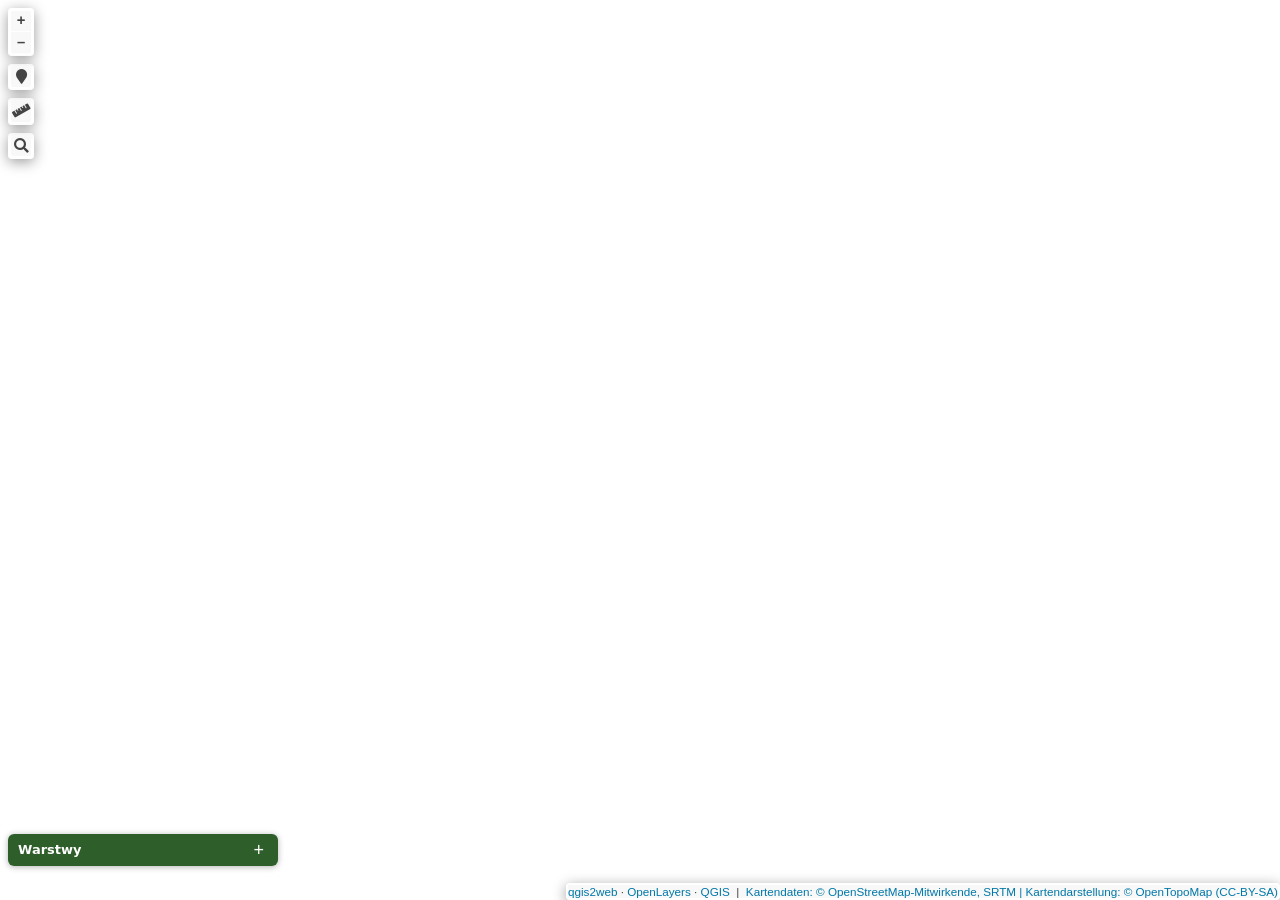
==== mapa/index.html @ b18b7528 "Panel Warstwy w lewym dolnym rogu, w stylu panelu Analiza dla rolnika Co-Authored-By: Claude Opus 5." ====
<!doctype html>
<html lang="en">
    <head>
        <meta charset="utf-8">
        <meta http-equiv="X-UA-Compatible" content="IE=edge">
        <meta name="viewport" content="initial-scale=1,user-scalable=no,maximum-scale=1,width=device-width">
        <meta name="mobile-web-app-capable" content="yes">
        <meta name="apple-mobile-web-app-capable" content="yes">
        <link rel="stylesheet" href="./resources/ol.css">
        <link rel="stylesheet" href="resources/fontawesome-all.min.css">
        <link href="resources/photon-geocoder-autocomplete.min.css" rel="stylesheet">
        <link rel="stylesheet" href="./resources/ol-layerswitcher.css">
        <link rel="stylesheet" href="./resources/qgis2web.css">
        <style>
        .unified-search {
            position: relative !important;
            float: left !important;
            top: unset; left: unset;
            margin-top: 8px; margin-left: 8px;
            clear: both;
            display: flex;
            align-items: flex-start;
        }
        .unified-search-panel { margin-left: 4px; }
        .unified-search-input {
            width: 360px; max-width: 70vw;
            height: 1.6em; padding: 0 8px;
            border: 1px solid #ccc; border-radius: 10px;
            font-size: 14px;
        }
        .unified-search-results {
            list-style: none; margin: 4px 0 0; padding: 0;
            max-width: 380px; max-height: 260px; overflow-y: auto;
            background: #fff; font-family: Arial, sans-serif;
            box-shadow: 0 4px 9px #999;
        }
        .unified-search-results:empty { display: none; }
        .unified-search-results li { padding: 5px 10px; cursor: pointer; font-size: 13px; }
        .unified-search-results li:hover { background: #ff8c9d; }
        .unified-search-results li strong, .unified-search-results li small { display: block; }
        .unified-search-results li.unified-search-msg { cursor: default; color: #666; }
        .unified-search-results li.unified-search-msg:hover { background: none; }
        .unified-search-results li.unified-search-header {
            cursor: default; background: #eee; font-weight: bold;
            font-size: 11px; text-transform: uppercase; color: #555;
        }
        .unified-search-results li.unified-search-header:hover { background: #eee; }
        .parcel-info { font-family: Arial, sans-serif; font-size: 13px; min-width: 240px; }
        .parcel-info > b { display: block; font-size: 15px; margin-bottom: 4px; }
        .parcel-info table { border-collapse: collapse; width: 100%; }
        .parcel-info th { text-align: left; font-weight: normal; color: #666; padding: 2px 8px 2px 0; white-space: nowrap; vertical-align: top; }
        .parcel-info td { padding: 2px 0; }
        .parcel-info small { display: block; color: #888; font-size: 11px; margin-top: 4px; }
        .parcel-info a { display: inline-block; margin-top: 6px; }
        </style>
        <style>
        html, body {
            background-color: #ffffff;
        }
        .ol-control > * {
            background-color: #f8f8f8!important;
            color: #444444!important;
            border-radius: 0px;
        }
        .ol-attribution a, .gcd-gl-input::placeholder, .search-layer-input-search::placeholder {
            color: #444444!important;
        }
        .search-layer-input-search {
            background-color: #f8f8f8!important;
        }
        .ol-control > *:focus, .ol-control >*:hover {
            background-color: rgba(248, 248, 248, 0.7)!important;
        } 
        .ol-control {
            background-color: rgba(255,255,255,.4) !important;
            padding: 2px !important;
        } 
        </style>

        <style>
        html, body, #map {
            width: 100%;
            height: 100%;
            padding: 0;
            margin: 0;
        }
        </style>
        <style>
        /* Panel "Warstwy" (resources/panel-warstw.js) - wyglad jak panel "Analiza dla rolnika" */
        .panele-lewy-dol { position: absolute; left: 8px; bottom: 34px; z-index: 5; display: flex; flex-direction: column;
          align-items: flex-start; gap: 8px; max-height: calc(100% - 110px); pointer-events: none; }
        .panele-lewy-dol > * { pointer-events: auto; }
        .panele-lewy-dol .rolnik-panel.rolnik-panel { position: static; display: flex; flex-direction: column; min-height: 0; flex: 0 1 auto; }
        .panele-lewy-dol .rolnik-panel .rolnik-naglowek { flex: none; }
        .panele-lewy-dol .rolnik-panel .rolnik-tresc { max-height: none; min-height: 0; overflow-y: auto; }
        .panele-lewy-dol .rolnik-panel.zwiniety .rolnik-tresc { display: none; }
        .panel-warstw { background: #fff; width: 270px; font: 13px/1.35 system-ui, -apple-system, "Segoe UI", sans-serif;
          color: #222; box-shadow: 0 1px 6px rgba(0,0,0,.3); border-radius: 6px; overflow: hidden; text-align: left; }
        .panel-warstw .rolnik-naglowek { display: flex; justify-content: space-between; align-items: center; padding: 7px 10px;
          background: #2e5e2a; color: #fff; font-weight: 600; }
        .panel-warstw .rolnik-zwin { background: none; border: 0; color: #fff; font-size: 18px; line-height: 1; cursor: pointer; padding: 0 4px; margin: 0; }
        .panel-warstw .rolnik-tresc { padding: 6px 10px 8px; }
        .panel-warstw-lista ul { list-style: none; margin: 0; padding: 0; }
        .panel-warstw-lista ul ul { padding-left: 14px; }
        .panel-warstw-lista li { margin: 2px 0; }
        .panel-warstw-lista li.group > label { font-weight: 600; color: #2e5e2a; }
        .panel-warstw-lista li.group { margin-top: 6px; }
        .panel-warstw-lista label { cursor: pointer; }
        .panel-warstw-lista input { margin: 0 5px 0 0; vertical-align: middle; }
        .panel-warstw-lista img { max-width: 22px; max-height: 22px; vertical-align: middle; }
        .panel-warstw-lista .layer-switcher-fold > button, .panel-warstw-lista .group > button { display: none; }
        @media (max-width: 600px) { .panele-lewy-dol .rolnik-panel { width: min(270px, calc(100vw - 70px)); } }
        </style>
        <title></title>
    </head>
    <body>
        <div id="map">
            <div id="popup" class="ol-popup">
                <a href="#" id="popup-closer" class="ol-popup-closer"></a>
                <div id="popup-content"></div>
            </div>
        </div>
        <script src="resources/qgis2web_expressions.js"></script>
        <script src="./resources/functions.js"></script>
        <script src="./resources/ol.js"></script>
        <script src="./resources/ol-layerswitcher.js"></script>
        <script src="resources/photon-geocoder-autocomplete.min.js"></script>
        <script src="resources/olms.js"></script>
        <script src="./layers/layers.js" type="text/javascript"></script> 
        <script src="./resources/Autolinker.min.js"></script>
        <script src="./resources/qgis2web.js"></script>
        <script src="./resources/parcel-search.js"></script>
        <script src="./resources/panel-warstw.js"></script>
    </body>
</html>
---- mapa/resources/ol.css ----
.ol-box{box-sizing:border-box;border-radius:2px;border:2px solid #00f}.ol-mouse-position{top:8px;right:8px;position:absolute}.ol-scale-line{background:rgba(0,60,136,.3);border-radius:4px;bottom:8px;left:8px;padding:2px;position:absolute}.ol-scale-line-inner{border:1px solid #eee;border-top:none;color:#eee;font-size:10px;text-align:center;margin:1px;will-change:contents,width;transition:all .25s}.ol-scale-bar{position:absolute;bottom:8px;left:8px}.ol-scale-step-marker{width:1px;height:15px;background-color:#000;float:right;z-Index:10}.ol-scale-step-text{position:absolute;bottom:-5px;font-size:12px;z-Index:11;color:#000;text-shadow:-2px 0 #fff,0 2px #fff,2px 0 #fff,0 -2px #fff}.ol-scale-text{position:absolute;font-size:14px;text-align:center;bottom:25px;color:#000;text-shadow:-2px 0 #fff,0 2px #fff,2px 0 #fff,0 -2px #fff}.ol-scale-singlebar{position:relative;height:10px;z-Index:9;box-sizing:border-box;border:1px solid #000}.ol-unsupported{display:none}.ol-unselectable,.ol-viewport{-webkit-touch-callout:none;-webkit-user-select:none;-moz-user-select:none;-ms-user-select:none;user-select:none;-webkit-tap-highlight-color:transparent}.ol-selectable{-webkit-touch-callout:default;-webkit-user-select:text;-moz-user-select:text;-ms-user-select:text;user-select:text}.ol-grabbing{cursor:-webkit-grabbing;cursor:-moz-grabbing;cursor:grabbing}.ol-grab{cursor:move;cursor:-webkit-grab;cursor:-moz-grab;cursor:grab}.ol-control{position:absolute;background-color:rgba(255,255,255,.4);border-radius:4px;padding:2px}.ol-control:hover{background-color:rgba(255,255,255,.6)}.ol-zoom{top:.5em;left:.5em}.ol-rotate{top:.5em;right:.5em;transition:opacity .25s linear,visibility 0s linear}.ol-rotate.ol-hidden{opacity:0;visibility:hidden;transition:opacity .25s linear,visibility 0s linear .25s}.ol-zoom-extent{top:4.643em;left:.5em}.ol-full-screen{right:.5em;top:.5em}.ol-control button{display:block;margin:1px;padding:0;color:#fff;font-size:1.14em;font-weight:700;text-decoration:none;text-align:center;height:1.375em;width:1.375em;line-height:.4em;background-color:rgba(0,60,136,.5);border:none;border-radius:2px}.ol-control button::-moz-focus-inner{border:none;padding:0}.ol-zoom-extent button{line-height:1.4em}.ol-compass{display:block;font-weight:400;font-size:1.2em;will-change:transform}.ol-touch .ol-control button{font-size:1.5em}.ol-touch .ol-zoom-extent{top:5.5em}.ol-control button:focus,.ol-control button:hover{text-decoration:none;background-color:rgba(0,60,136,.7)}.ol-zoom .ol-zoom-in{border-radius:2px 2px 0 0}.ol-zoom .ol-zoom-out{border-radius:0 0 2px 2px}.ol-attribution{text-align:right;bottom:.5em;right:.5em;max-width:calc(100% - 1.3em)}.ol-attribution ul{margin:0;padding:0 .5em;color:#000;text-shadow:0 0 2px #fff}.ol-attribution li{display:inline;list-style:none}.ol-attribution li:not(:last-child):after{content:" "}.ol-attribution img{max-height:2em;max-width:inherit;vertical-align:middle}.ol-attribution button,.ol-attribution ul{display:inline-block}.ol-attribution.ol-collapsed ul{display:none}.ol-attribution:not(.ol-collapsed){background:rgba(255,255,255,.8)}.ol-attribution.ol-uncollapsible{bottom:0;right:0;border-radius:4px 0 0}.ol-attribution.ol-uncollapsible img{margin-top:-.2em;max-height:1.6em}.ol-attribution.ol-uncollapsible button{display:none}.ol-zoomslider{top:4.5em;left:.5em;height:200px}.ol-zoomslider button{position:relative;height:10px}.ol-touch .ol-zoomslider{top:5.5em}.ol-overviewmap{left:.5em;bottom:.5em}.ol-overviewmap.ol-uncollapsible{bottom:0;left:0;border-radius:0 4px 0 0}.ol-overviewmap .ol-overviewmap-map,.ol-overviewmap button{display:inline-block}.ol-overviewmap .ol-overviewmap-map{border:1px solid #7b98bc;height:150px;margin:2px;width:150px}.ol-overviewmap:not(.ol-collapsed) button{bottom:1px;left:2px;position:absolute}.ol-overviewmap.ol-collapsed .ol-overviewmap-map,.ol-overviewmap.ol-uncollapsible button{display:none}.ol-overviewmap:not(.ol-collapsed){background:rgba(255,255,255,.8)}.ol-overviewmap-box{border:2px dotted rgba(0,60,136,.7)}.ol-overviewmap .ol-overviewmap-box:hover{cursor:move}
/*# sourceMappingURL=ol.css.map */
---- mapa/resources/photon-geocoder-autocomplete.min.css ----
ul.photon-autocomplete {
    position: absolute;
    background-color: white;
    max-width: fit-content;
    z-index: 1000;
    box-shadow: 0 4px 9px #999999;
    display: none;
    margin: 0; /* Remove margins */
    list-style-type: none; /* Remove bullets */
    padding: 0; /* Remove padding */
    font-family: Arial, sans-serif;
    height: 200px;
    overflow:hidden;
    overflow-y: scroll;
    scrollbar-width: none;
}
.photon-autocomplete li {
    min-height: 20px;
    line-height: 1em;
    padding: 5px 10px;
    overflow: hidden;
    /* white-space: nowrap; */
    word-wrap: break-word;
    overflow-wrap: break-word;
    word-break: break-word;
    font-size: 1em;
}
.photon-autocomplete li strong {
    display: block;
    
}
.photon-geocoder-autocomplete{
    position: relative !important;
    float: left !important;
    top: unset;
    left: unset;
    margin-top: 8px;
    margin-left: 8px;
    clear: both;
}
.photon-autocomplete li.on {
    background-color: #ff8c9d;
    cursor: pointer;
}
.photon-autocomplete li.photon-no-result {
    text-align: center;
    color: #666;
    font-size: 0.9em;
    line-height: 20px;
    width: fit-content;
    block-size: fit-content;
}
.photon-autocomplete .photon-feedback {
    display: block;
    text-align: right;
    font-size: 0.8em;
    padding: 3px;
    color: #999;
    border-top: 1px solid #eee;
}
.photon-input{border-radius: 10px;}
.photon-input:focus {
    width: 400px;
    border-radius: 10px;
}
@media all and (max-width:500px){
    #map .photon-input:focus {
        width: 300px;
        border-radius: 10px;
    }
}
@media all and (max-width:400px){
    #map ul.photon-autocomplete {
        position: relative;
        background-color: white;
        max-width: 400;
        z-index: 1000;
        box-shadow: 0 4px 9px #999999;
        display: none;
        margin: 0; /* Remove margins */
        list-style-type: none; /* Remove bullets */
        padding: 0; /* Remove padding */
        font-family: Arial, sans-serif;
    }
    #map .photon-input:focus {
        width: 200px;
        border-radius: 10px;
    }
}
@media all and (max-width:280px){
    #map .photon-input:focus {
        width: 150px;
        border-radius: 10px;
    }
}
---- mapa/resources/ol-layerswitcher.css ----
.layer-switcher {
  position: absolute;
  top: 3.5em;
  right: 0.5em;
  text-align: left;
}

.layer-switcher .panel {
  margin: 0;
  border: 4px solid #eee;
  border-radius: 4px;
  background-color: white;
  display: none;
  max-height: inherit;
  height: 100%;
  box-sizing: border-box;
  overflow-y: auto;
}

.layer-switcher button {
  float: right;
  z-index: 1;
  width: 38px;
  height: 38px;
  background-image: url('[data-uri]')
    /*logo.png*/;
  background-repeat: no-repeat;
  background-position: 2px;
  background-color: white;
  color: black;
  border: none;
}

.layer-switcher button:focus,
.layer-switcher button:hover {
  background-color: white;
}

.layer-switcher.shown {
  overflow-y: hidden;
  display: flex;
  flex-direction: column;
  max-height: calc(100% - 5.5em);
}

.layer-switcher.shown.ol-control {
  background-color: transparent;
}

.layer-switcher.shown.ol-control:hover {
  background-color: transparent;
}
.layer-switcher.shown .panel {
  display: block;
}

.layer-switcher.shown button {
  display: none;
}

.layer-switcher.shown.layer-switcher-activation-mode-click > button {
  display: block;
  background-image: unset;
  right: 2px;
  position: absolute;
  background-color: #eee;
  margin: 1px;
}

.layer-switcher.shown button:focus,
.layer-switcher.shown button:hover {
  background-color: #fafafa;
}

.layer-switcher ul {
  list-style: none;
  margin: 1.6em 0.4em;
  padding-left: 0;
}
.layer-switcher ul ul {
  padding-left: 1.2em;
  margin: 0.1em 0 0 0;
}
.layer-switcher li.group + li.group {
  margin-top: 0.4em;
}
.layer-switcher li.group + li.layer-switcher-base-group {
}

.layer-switcher li.group > label {
  font-weight: bold;
}

.layer-switcher.layer-switcher-group-select-style-none li.group > label {
  padding-left: 1.2em;
}

.layer-switcher li {
  position: relative;
  margin-top: 0.3em;
}

.layer-switcher li input {
  position: absolute;
  left: 1.2em;
  height: 1em;
  width: 1em;
  font-size: 1em;
}
.layer-switcher li label {
  padding-left: 2.7em;
  padding-right: 1.2em;
  display: inline-block;
  margin-top: 1px;
}

.layer-switcher label.disabled {
  opacity: 0.4;
}

.layer-switcher input {
  margin: 0px;
}

.layer-switcher.touch ::-webkit-scrollbar {
  width: 4px;
}

.layer-switcher.touch ::-webkit-scrollbar-track {
  -webkit-box-shadow: inset 0 0 6px rgba(0, 0, 0, 0.3);
  border-radius: 10px;
}

.layer-switcher.touch ::-webkit-scrollbar-thumb {
  border-radius: 10px;
  -webkit-box-shadow: inset 0 0 6px rgba(0, 0, 0, 0.5);
}

li.layer-switcher-base-group > label {
  padding-left: 1.2em;
}

.layer-switcher .group button {
  position: absolute;
  left: 0;
  display: inline-block;
  vertical-align: top;
  float: none;
  font-size: 1em;
  width: 1em;
  height: 1em;
  margin: 0;
  background-position: center 2px;
  background-image: url('[data-uri]');
  -webkit-transition: -webkit-transform 0.2s ease-in-out;
  -ms-transition: -ms-transform 0.2s ease-in-out;
  transition: transform 0.2s ease-in-out;
}

.layer-switcher .group.layer-switcher-close button {
  transform: rotate(-90deg);
  -webkit-transform: rotate(-90deg);
}

.layer-switcher .group.layer-switcher-fold.layer-switcher-close > ul {
  overflow: hidden;
  height: 0;
}

/*layerswitcher on the right*/
.layer-switcher.shown.layer-switcher-activation-mode-click {
  padding-left: 34px;
}
.layer-switcher.shown.layer-switcher-activation-mode-click > button {
  left: 0;
  border-right: 0;
}

/*layerswitcher on the left*/
/*
.layer-switcher.shown.layer-switcher-activation-mode-click {
  padding-right: 34px;
}
.layer-switcher.shown.layer-switcher-activation-mode-click > button {
  right: 0;
  border-left: 0;
}
*/
---- mapa/resources/qgis2web.css ----
html, body {
    height: 100%;
    padding: 0;
    margin: 0;
    font-family: sans-serif;
    font-size: small;
}


#map {
    width: 100%;
    height: 100%;
}

.ol-control {
	clear: both;
	box-shadow: 0 3px 14px rgba(0, 0, 0, 0.4);
}

.ol-selectable {
	z-index: 3;
}

.ol-popup {
    display: none;
    position: absolute;
    background-color: white;
    padding: 15px;
	border-radius: 10px;
    bottom: 10px;
    left: 50%;
    transform: translateX(-50%);
	box-shadow: 0 3px 14px rgba(0,0,0,0.4);
}

.ol-popup:after, .ol-popup:before {
    top: 100%;
    border: solid transparent;
    content: " ";
    position: absolute;
}

.ol-popup:after {
    border-top-color: white;
    border-width: 10px;
    left: 50%;
    margin-left: -10px;
}

.ol-popup:before {
    border-top-color: #cccccc;
    border-width: 11px;
    left: 50%;
    margin-left: -11px;
}

.ol-popup-closer {
	text-decoration: none;
    position: absolute;
    top: 4px;
    right: 4px;
    text-align: center;
    width: 19px;
    color: #999;
    font-family: cursive;
    font-weight: bold;
}

.ol-popup-closer:after {
    content: "X";
}

#popup-content {
	font-size: 12px;
    line-height: 1.2;
    margin-top: 5px;
	max-height: 70vh;
	max-width: 70vw;
	overflow: auto;
}

#popup-content ul {
    list-style-type: none;
    padding-left: 0;
	margin: unset;
}

#popup-content li {
    margin-bottom:0.25em;
}

#popup-content>ul>li>a {
    position: relative;
    display: block;
    padding: 2px;
    border-bottom: 1px solid #666;
    font-size: 12.5px;
}

#popup-content>table {
    font-size: 11.4px;
}

.roller-switcher {
	background-image: url(lds-roller.gif);
	background-size: contain;
	height: 19px;
	width: 19px;
	display: inline-block;
}

th, td {
    vertical-align: top;
    text-align: left;
	color: #333;
}

th {
	min-width: 100px;
}
td {
	min-width: 100px;
}

td img {
	max-height: 50vh!important;
	max-width: 50vw!important;
}

td video {
	max-height: 50vh!important;
	max-width: 50vw!important;
}

.ol-overlaycontainer-stopevent #top-right-container .layer-switcher:hover ~ .ol-overlaycontainer-stopevent .ol-overlay-container .ol-popup {
    display: none!important;
}


#top-left-container {
    position: absolute;
    left: 0;
    top: 0;
}
#bottom-left-container {
    position: absolute;
    left: 0;
    bottom: 0;
}
#top-right-container {
    position: absolute;
    right: 0;
    top: 0;
    display: contents;
}
#bottom-right-container {
    position: absolute;
    right: 0;
    bottom: 0;
}

.top-left-title, .top-left-abstract  {
    position: relative;
    float: left;
    margin-top: 8px;
    margin-left: 8px;
}
.bottom-left-title, .bottom-left-abstract  {
    position: relative;
    float: left;
    margin-bottom: 8px;
    margin-left: 8px;
}
.top-right-title, .top-right-abstract  {
    position: relative;
    float: right;
    margin-top: 8px;
    margin-right: 8px;
}
.bottom-right-title, .bottom-right-abstract  {
    position: relative;
    float: right;
    margin-bottom: 8px;
    margin-right: 8px;
}


.project-title  {
    margin: 1px;
    padding: 5px;
}

#abstract {
    max-width: 30%;
}
.ol-touch #abstract {
    max-width: 50%;
}

.project-abstract {
    font: bold 18px 'Lucida Console', Monaco, monospace;
    width: 20px;
    height: 20px;
    display: block;
    text-align: center;
    cursor: pointer;
    padding: 3px;
    
}

.project-abstract-uncollapsed {
    width: auto;
    height: auto;
    display: block;
    padding: 3px;
    cursor: default;
    margin: 1px;
}


.ol-zoom {
	position: relative;
    float: left;
    top: unset;
    left: unset;
    margin-top: 8px;
    margin-left: 8px;
}


/* measurement */
.measure-control {
	position: relative;
    float: left;
    top: unset !important;
    left: unset !important;
    margin-top: 8px;
    margin-left: 8px;
	display: flex;
}

.tooltip {
    position: relative;
    background: rgba(0, 0, 0, 0.5);
    border-radius: 4px;
    color: white;
    padding: 4px 8px;
    opacity: 0.7;
    white-space: nowrap;
  }
  .tooltip-measure {
    opacity: 1;
    font-weight: bold;
  }
  .tooltip-static {
    background-color: #ffcc33;
    color: black;
    border: 1px solid white;
  }
  .tooltip-measure:before,
  .tooltip-static:before {
    border-top: 6px solid rgba(0, 0, 0, 0.5);
    border-right: 6px solid transparent;
    border-left: 6px solid transparent;
    content: "";
    position: absolute;
    bottom: -6px;
    margin-left: -7px;
    left: 50%;
  }
  .tooltip-static:before {
    border-top-color: #ffcc33;
  }
  .ol-touch .measure-control {
    top: 130px;
  }
  .measure-control label {
    padding: 1px;
    padding-right: 4px;
  }


 .geolocate {
 position: relative !important;
 float: left;
 top: unset !important;
 left: unset !important;
 margin-top: 8px;
 margin-left: 8px;
}


.ol-geocoder.gcd-gl-container {
    position: relative !important;
    float: left !important;
    top: unset;
    left: unset;
	margin-top: 8px;
    margin-left: 8px;
    clear: both;
}
.gcd-gl-control {
	position: relative !important;
}
.gcd-gl-control button:after{
	display: none;
}

.search-layer {
	position: relative !important;
    float: left;
    top: unset !important;
    left: unset !important;
    margin-top: 8px;
    margin-left: 8px;
}

.search-layer-input-search {
    width: 144px;
    top: 3px;
    padding: 3px;
}

.search-layer-input-search:after{
    left: 27px;
    width: 139px;
    top: 0px;
    padding: 4px;
    border: 3px solid rgba(255,255,255,.4) !important;
}

.ol-scale-line {
    background: none !important;
    position: relative;
    float: left;
    bottom: unset;
    left: unset;
    margin-bottom: 8px;
    margin-left: 8px;
}
.ol-scale-line-inner {
    border: 2px solid ;
    border-top: none ;
    background: rgba(255, 255, 255, 0.5);
    color: black;
	margin: unset;
}

.layer-switcher {
    position: relative;
    float: right;
    top: unset;
    right: 0;
    bottom: unset!important;
    margin-top: 8px;
    margin-right: 8px;
	padding: 3px;
	background-color: rgba(255,255,255,.4)!important;
}

.layer-switcher:hover{
	background-color: rgba(255, 255, 255, .6)!important;
}

.layer-switcher .panel {
	border: unset;
	border-radius: unset;
    float: right;
    width: fit-content;
	margin: 1px;
	max-height: calc(100vh - 200px);
    box-sizing: unset;
}

.layer-switcher.shown{
    align-items: flex-end;
}

.layer-switcher.shown.layer-switcher-activation-mode-click > button {
    position: relative;
	border-radius: 5px;
	font-size: x-large;
	font-family: serif;
    z-index: 2;
}

.layer-switcher img {
    max-width: 22px;
    max-height: 22px;
}


.ol-attribution {
	display: none;
}
.bottom-attribution {
	float: right;
	position: relative;
	display: flex;
    font-size: 0.9rem;
	}
.bottom-attribution a {
	color:#0078A8;
    text-decoration: none;
	}
.bottom-attribution a:hover {
    text-decoration: underline;
    }
.bottom-attribution button {
	display: none;
	}
.bottom-attribution ul {
	padding: unset;
	margin: unset;
	display: flex;
	list-style: none;
	} 	
.bottom-attribution > li {
	padding-left: 8px !important;
	list-style: none;	
	}

.fa-exclamation-triangle {
    color: orangered;
	font-size: 15px;
}
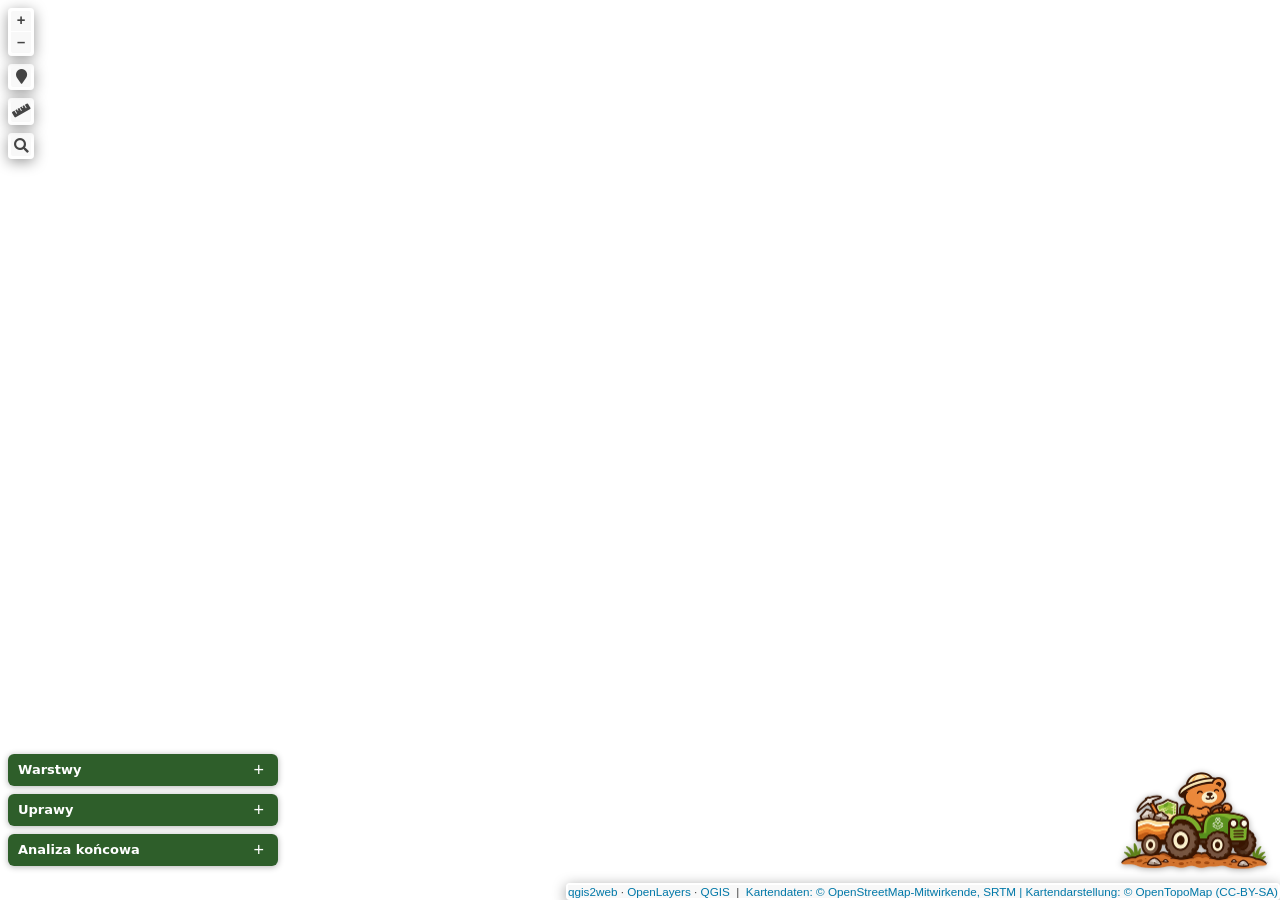
==== commit a5ae98af: "Logo i favicon, panele Uprawy i Analiza końcowa, Szczegółowe dane, czyszczenie działki po zamknięciu" ====
--- a/mapa/index.html
+++ b/mapa/index.html
@@ -86,7 +86,7 @@
         }
         </style>
         <style>
-        /* Panel "Warstwy" (resources/panel-warstw.js) - wyglad jak panel "Analiza dla rolnika" */
+        /* Panel "Warstwy" (resources/panel-warstw.js) - wyglad jak panel "Szczegolowe dane" */
         .panele-lewy-dol { position: absolute; left: 8px; bottom: 34px; z-index: 5; display: flex; flex-direction: column;
           align-items: flex-start; gap: 8px; max-height: calc(100% - 110px); pointer-events: none; }
         .panele-lewy-dol > * { pointer-events: auto; }
@@ -110,8 +110,16 @@
         .panel-warstw-lista img { max-width: 22px; max-height: 22px; vertical-align: middle; }
         .panel-warstw-lista .layer-switcher-fold > button, .panel-warstw-lista .group > button { display: none; }
         @media (max-width: 600px) { .panele-lewy-dol .rolnik-panel { width: min(270px, calc(100vw - 70px)); } }
+        /* logo w prawym dolnym rogu (resources/panel-warstw.js) */
+        .logo-mapy { position: absolute; right: 10px; bottom: 26px; z-index: 4; width: 150px; pointer-events: none; }
+        .logo-mapy img { width: 100%; height: auto; display: block; filter: drop-shadow(0 1px 3px rgba(0,0,0,.35)); }
+        @media (max-width: 600px) { .logo-mapy { width: 90px; } }
+        .panel-pusty { color: #666; font-size: 12px; padding: 2px 0; }
         </style>
-        <title></title>
+        <title>Farmer101</title>
+        <link rel="icon" type="image/png" sizes="32x32" href="images/favicon-32.png">
+        <link rel="icon" href="favicon.ico" sizes="any">
+        <link rel="apple-touch-icon" href="images/apple-touch-icon.png">
     </head>
     <body>
         <div id="map">
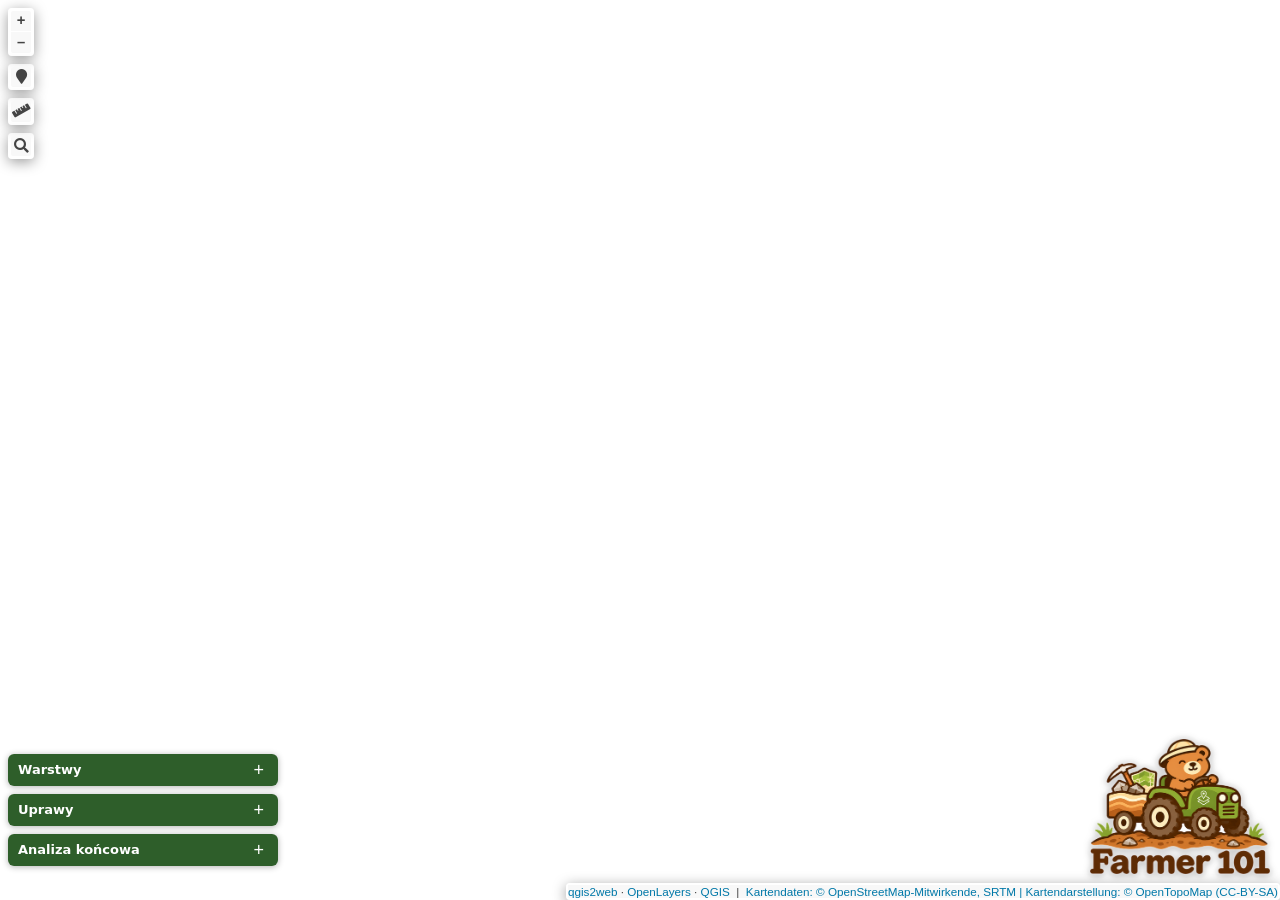
==== commit fbacdbf3: "Nowe logo Farmer 101 w prawym dolnym rogu Co-Authored-By: Claude Opus 5.5 <noreply@anthropic.com>" ====
--- a/mapa/index.html
+++ b/mapa/index.html
@@ -111,9 +111,9 @@
         .panel-warstw-lista .layer-switcher-fold > button, .panel-warstw-lista .group > button { display: none; }
         @media (max-width: 600px) { .panele-lewy-dol .rolnik-panel { width: min(270px, calc(100vw - 70px)); } }
         /* logo w prawym dolnym rogu (resources/panel-warstw.js) */
-        .logo-mapy { position: absolute; right: 10px; bottom: 26px; z-index: 4; width: 150px; pointer-events: none; }
-        .logo-mapy img { width: 100%; height: auto; display: block; filter: drop-shadow(0 1px 3px rgba(0,0,0,.35)); }
-        @media (max-width: 600px) { .logo-mapy { width: 90px; } }
+        .logo-mapy { position: absolute; right: 10px; bottom: 26px; z-index: 4; width: 180px; pointer-events: none; }
+        .logo-mapy img { width: 100%; height: auto; display: block; filter: drop-shadow(0 0 2px rgba(255,255,255,.9)) drop-shadow(0 1px 3px rgba(0,0,0,.35)); }
+        @media (max-width: 600px) { .logo-mapy { width: 110px; } }
         .panel-pusty { color: #666; font-size: 12px; padding: 2px 0; }
         </style>
         <title>Farmer101</title>
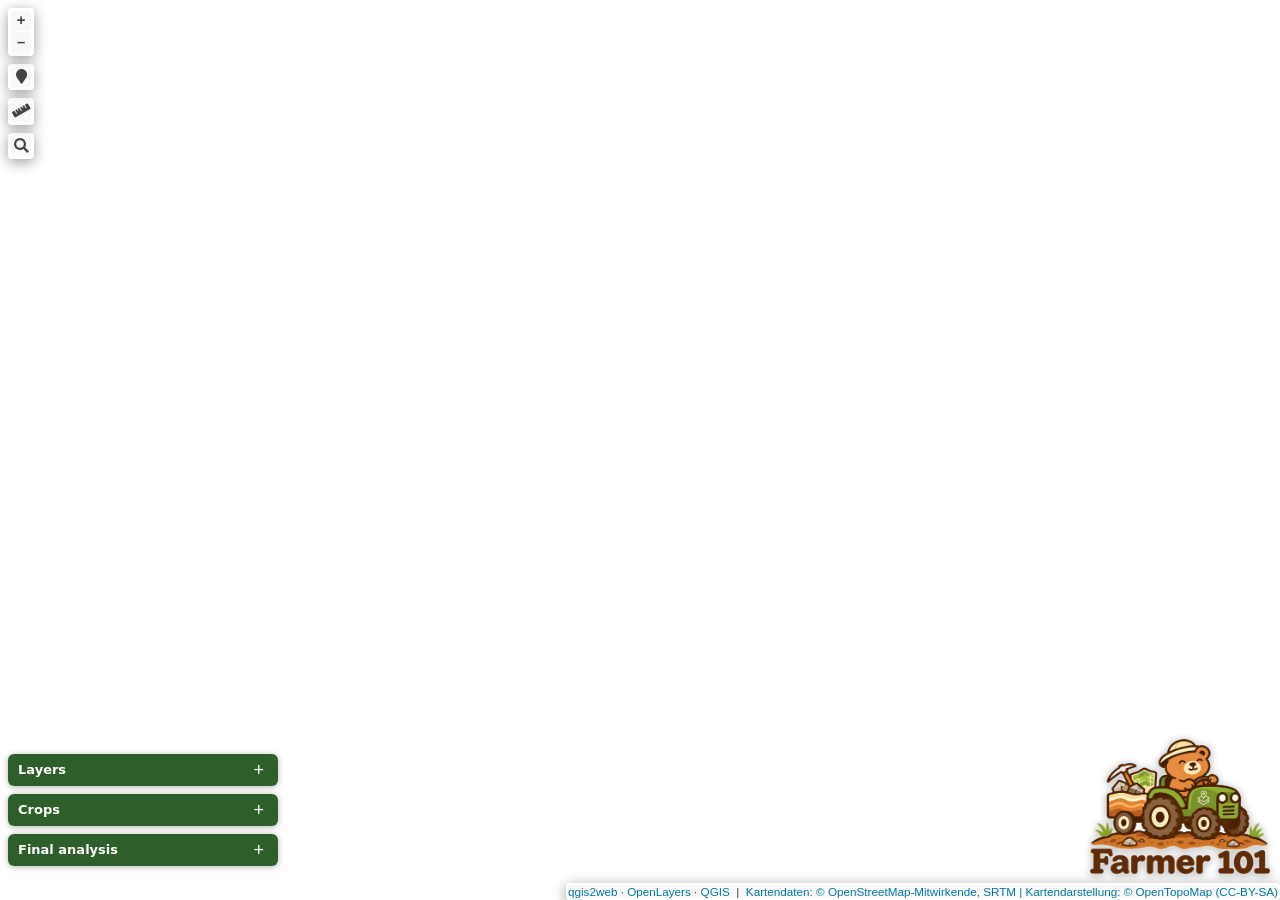
==== commit df024f2c: "Final analysis: zaznaczanie działek, NDDI/SPI/SMA i CDI (tylko lokalnie)" ====
--- a/mapa/index.html
+++ b/mapa/index.html
@@ -139,5 +139,6 @@
         <script src="./resources/qgis2web.js"></script>
         <script src="./resources/parcel-search.js"></script>
         <script src="./resources/panel-warstw.js"></script>
+        <script src="./resources/analiza-cdi.js"></script>
     </body>
 </html>
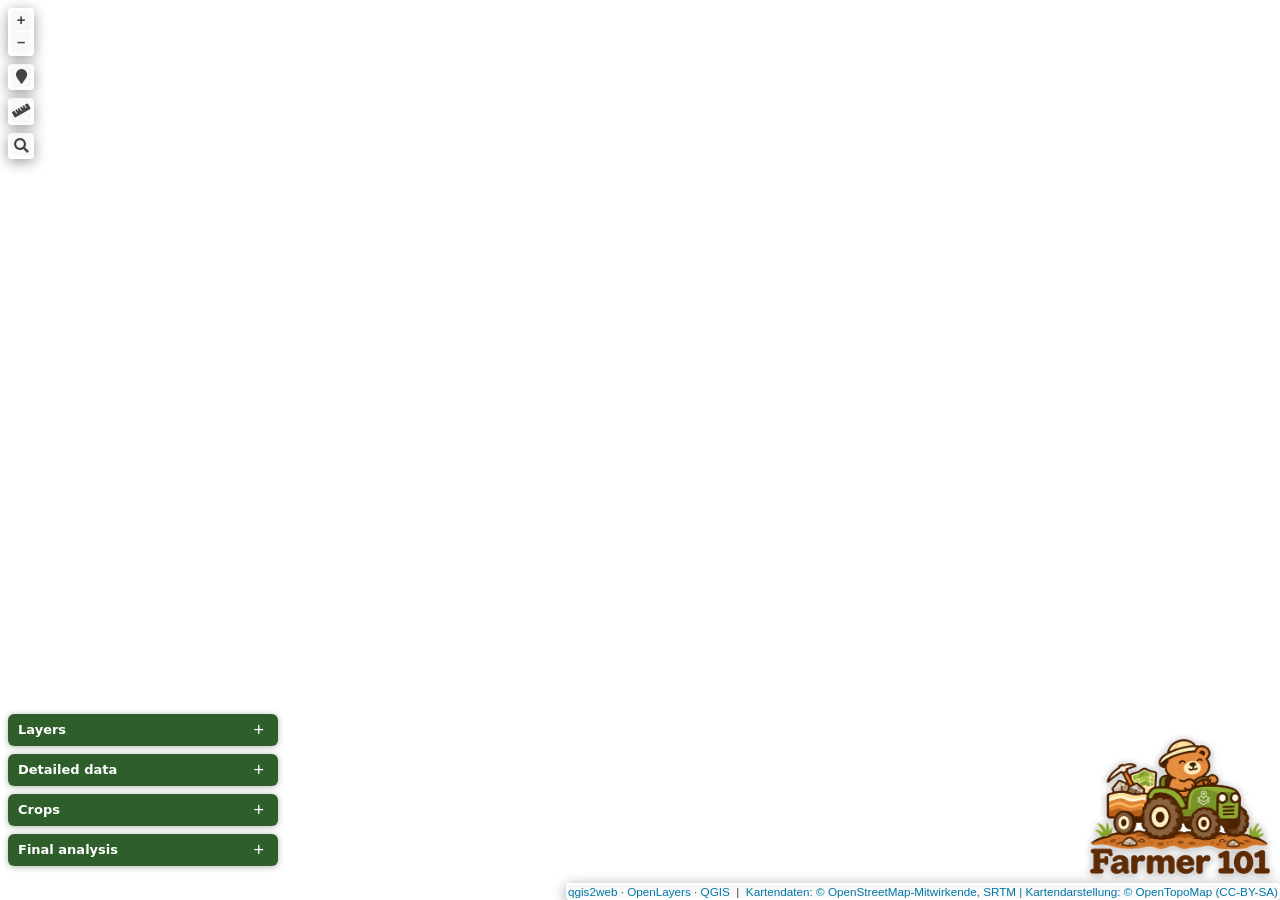
==== commit ef13055b: "Działki: Detailed data = parametry, Final analysis = suma punktów + CDI; warstwy w Layers (tylko lok" ====
--- a/mapa/index.html
+++ b/mapa/index.html
@@ -115,6 +115,14 @@
         .logo-mapy img { width: 100%; height: auto; display: block; filter: drop-shadow(0 0 2px rgba(255,255,255,.9)) drop-shadow(0 1px 3px rgba(0,0,0,.35)); }
         @media (max-width: 600px) { .logo-mapy { width: 110px; } }
         .panel-pusty { color: #666; font-size: 12px; padding: 2px 0; }
+        /* panel warstw z rolnik.js osadzony w zakładce Layers */
+        .panele-lewy-dol .rolnik-osadzony { box-shadow: none; width: auto; border-radius: 0; overflow: visible; }
+        .panele-lewy-dol .rolnik-osadzony .rolnik-naglowek { display: none; }
+        .panele-lewy-dol .rolnik-panel .rolnik-osadzony .rolnik-tresc, .panele-lewy-dol .rolnik-osadzony .rolnik-tresc { padding: 0; max-height: none; overflow: visible; }
+        .panel-warstwy-analityczne, .panel-mapy-zagrozenia { margin-top: 8px; }
+        /* zwinięte panele nie mogą się ściskać – zawsze widać ich nagłówek */
+        .panele-lewy-dol .rolnik-panel.rolnik-panel.zwiniety { flex-shrink: 0; }
+        .panele-lewy-dol > .rolnik-panel { min-height: 32px; }
         </style>
         <title>Farmer101</title>
         <link rel="icon" type="image/png" sizes="32x32" href="images/favicon-32.png">
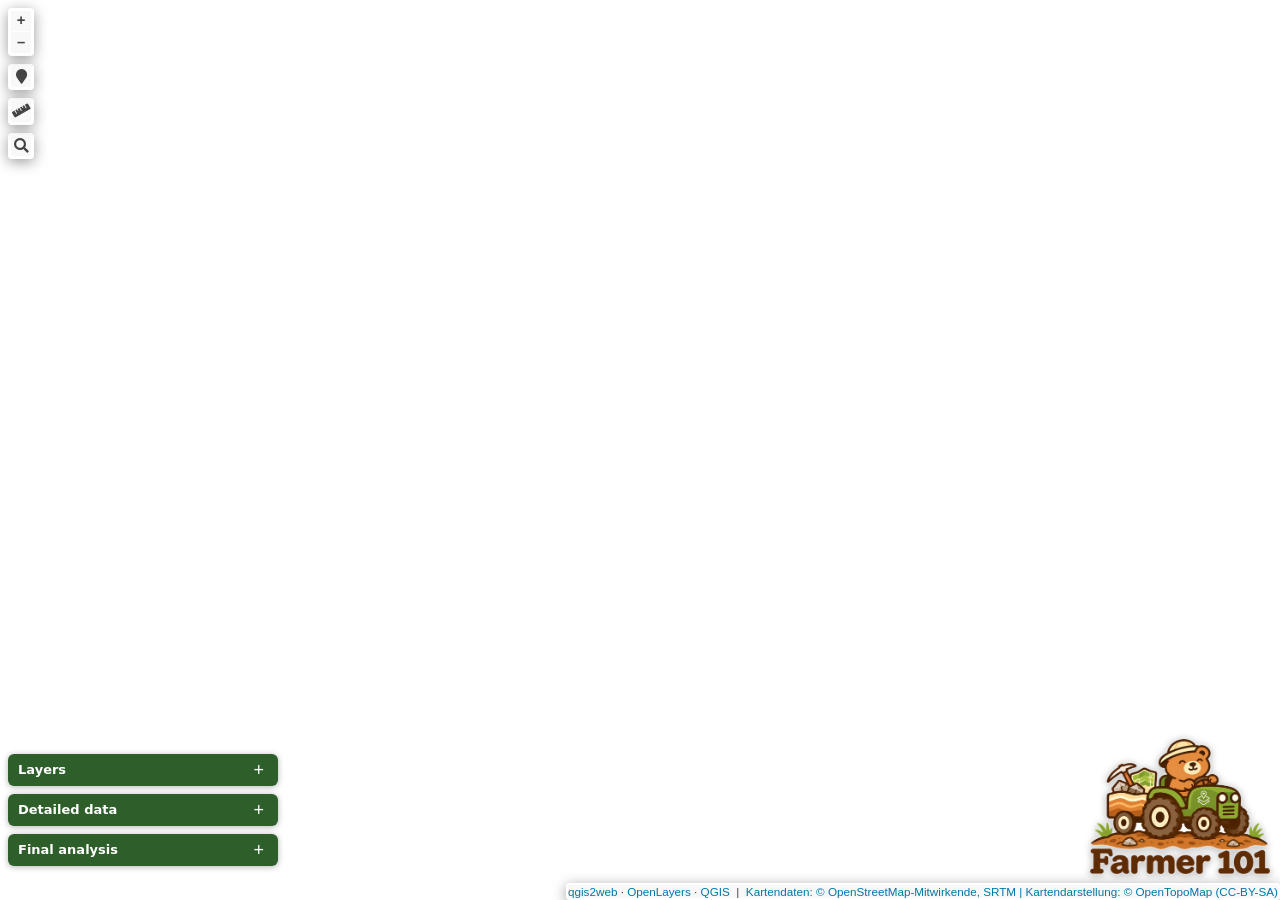
==== commit 8cc76f16: "Panele w lewym dolnym rogu nie zasłaniają przycisków w lewym górnym rogu" ====
--- a/mapa/index.html
+++ b/mapa/index.html
@@ -88,7 +88,9 @@
         <style>
         /* Panel "Warstwy" (resources/panel-warstw.js) - wyglad jak panel "Szczegolowe dane" */
         .panele-lewy-dol { position: absolute; left: 8px; bottom: 34px; z-index: 5; display: flex; flex-direction: column;
-          align-items: flex-start; gap: 8px; max-height: calc(100% - 110px); pointer-events: none; }
+          align-items: flex-start; gap: 8px; pointer-events: none;
+          /* panele kończą się pod przyciskami w lewym górnym rogu (zoom, lokalizacja, pomiar, szukaj – do ok. 160 px) */
+          max-height: calc(100% - 210px); }
         .panele-lewy-dol > * { pointer-events: auto; }
         .panele-lewy-dol .rolnik-panel.rolnik-panel { position: static; display: flex; flex-direction: column; min-height: 0; flex: 0 1 auto; }
         .panele-lewy-dol .rolnik-panel .rolnik-naglowek { flex: none; }
